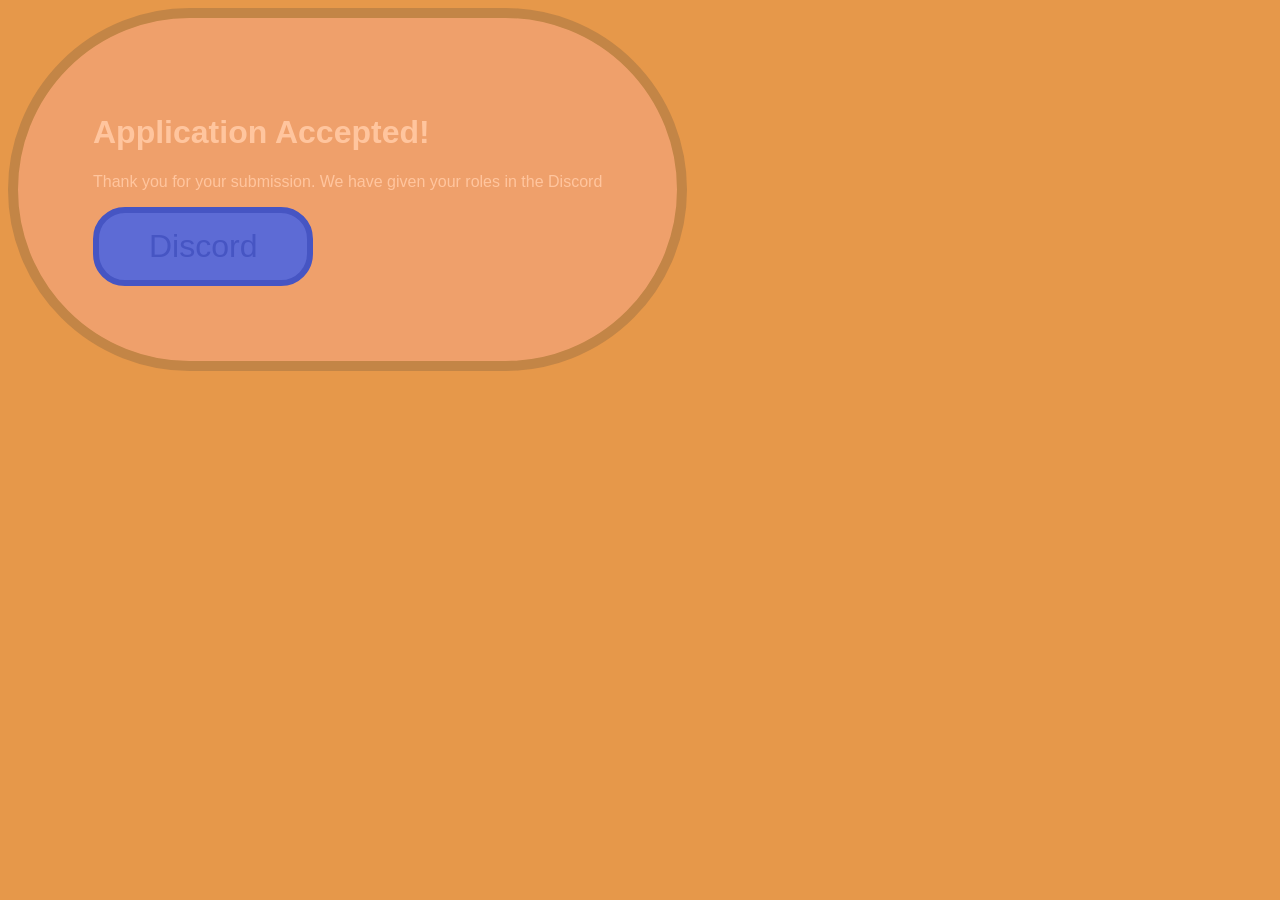
==== accepted/index.html @ d69aee68 "Create index.html" ====
<!DOCTYPE html>
<html>
<head>
	<title>Accepted</title>
	<style>
		button {
			color: #4655c3;
			background-color: #5d6bd5;
			font-size: 32px;
			border: 6px solid #4655c3;
			border-radius: 32px;
			padding: 15px 50px;
			cursor: pointer
			
		
		}
		button:hover {
			color: #5d6bd5;
			background-color: #6b7bef;
		}
	</style>
	<style>
		.divemail {
			align-items: center;
			background-color: #efa06b;
			border: 10px solid #c38546;
			border-radius: 500px;
			padding: 75px;
			position: fixed;
			color: #ffc59e;
			font-family: 'Trebuchet MS', 'Lucida Sans Unicode', 'Lucida Grande', 'Lucida Sans', Arial, sans-serif
		}
	</style>
</head>
<body style="background-color: #e6984a;">
	<div class="divemail">

		<h1>Application Accepted!</h1>
        <p>Thank you for your submission. We have given your roles in the Discord</p>
        <a href="https://discord.com/channels/916127258702397501/1322268215514103879">
		<button type="button" name="close" style="font-family: 'Trebuchet MS', 'Lucida Sans Unicode', 'Lucida Grande', 'Lucida Sans', Arial, sans-serif;">Discord</button>
	</a>
    </div>
	</body>
</html>
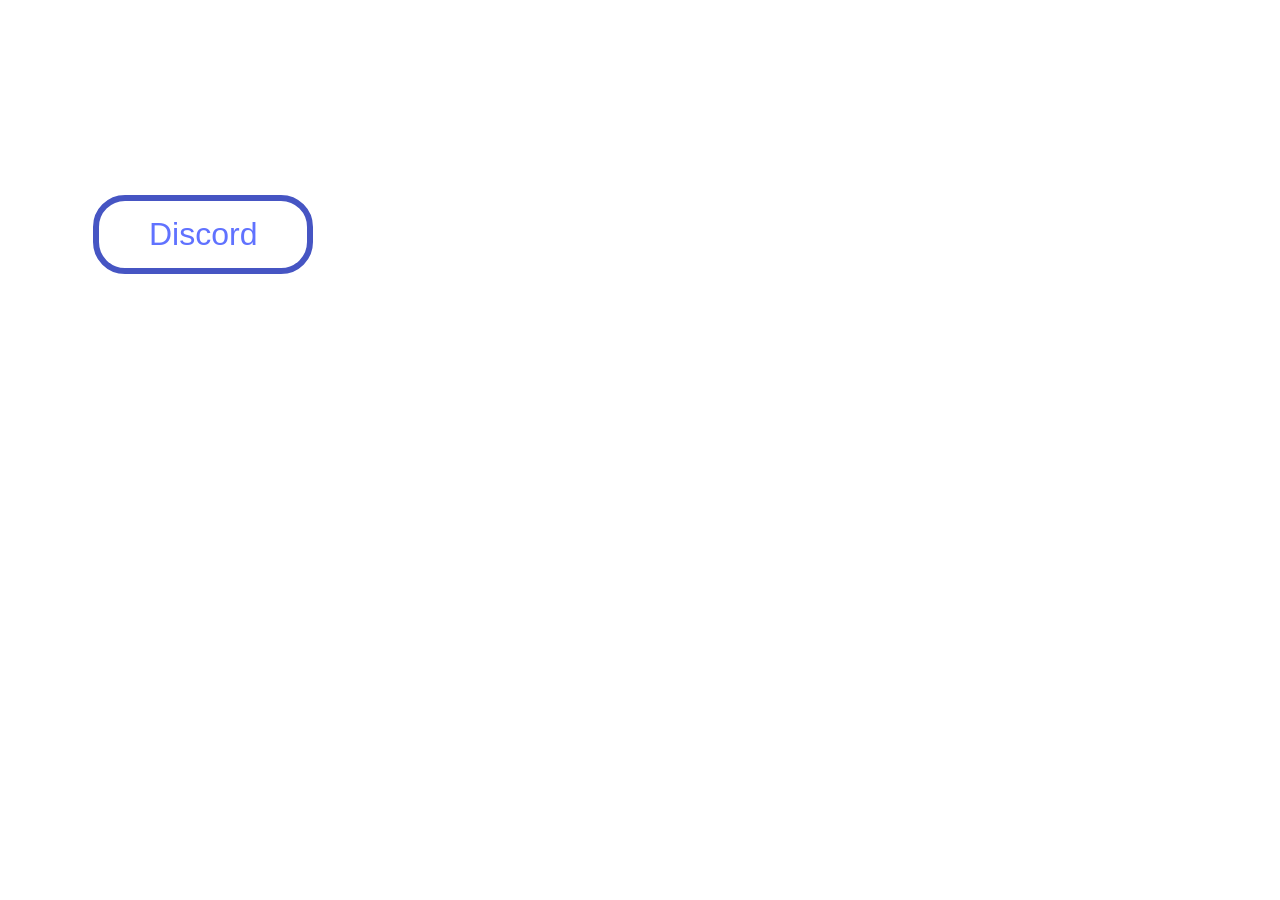
==== commit 19323e2a: "Update index.html with more polish" ====
--- a/accepted/index.html
+++ b/accepted/index.html
@@ -4,8 +4,8 @@
 	<title>Accepted</title>
 	<style>
 		button {
-			color: #4655c3;
-			background-color: #5d6bd5;
+			color: #6072ff;
+			background-color: #5d6bd500;
 			font-size: 32px;
 			border: 6px solid #4655c3;
 			border-radius: 32px;
@@ -16,30 +16,32 @@
 		}
 		button:hover {
 			color: #5d6bd5;
-			background-color: #6b7bef;
+			background-color: #6b7aef15;
 		}
 	</style>
 	<style>
 		.divemail {
 			align-items: center;
-			background-color: #efa06b;
-			border: 10px solid #c38546;
-			border-radius: 500px;
+			background-color: #c3854600;
+			border: 10px solid #c3854600;
+			border-radius: 0px;
 			padding: 75px;
 			position: fixed;
-			color: #ffc59e;
+			color: #ffffff;
 			font-family: 'Trebuchet MS', 'Lucida Sans Unicode', 'Lucida Grande', 'Lucida Sans', Arial, sans-serif
 		}
 	</style>
 </head>
-<body style="background-color: #e6984a;">
-	<div class="divemail">
-
+<body 
+style="background-image: url('https://github.com/LuminescentNetwork/LuminescentNetwork.github.io/blob/main/Web%20img.JPG?raw=true');">
+	<section float="center">
+		<div class="divemail">
 		<h1>Application Accepted!</h1>
         <p>Thank you for your submission. We have given your roles in the Discord</p>
-        <a href="https://discord.com/channels/916127258702397501/1322268215514103879">
+<a href="https://discord.com/channels/916127258702397501/1322268215514103879">
 		<button type="button" name="close" style="font-family: 'Trebuchet MS', 'Lucida Sans Unicode', 'Lucida Grande', 'Lucida Sans', Arial, sans-serif;">Discord</button>
-	</a>
-    </div>
-	</body>
+	</section>	
+</a>
+    	</div>
+</body>
 </html>
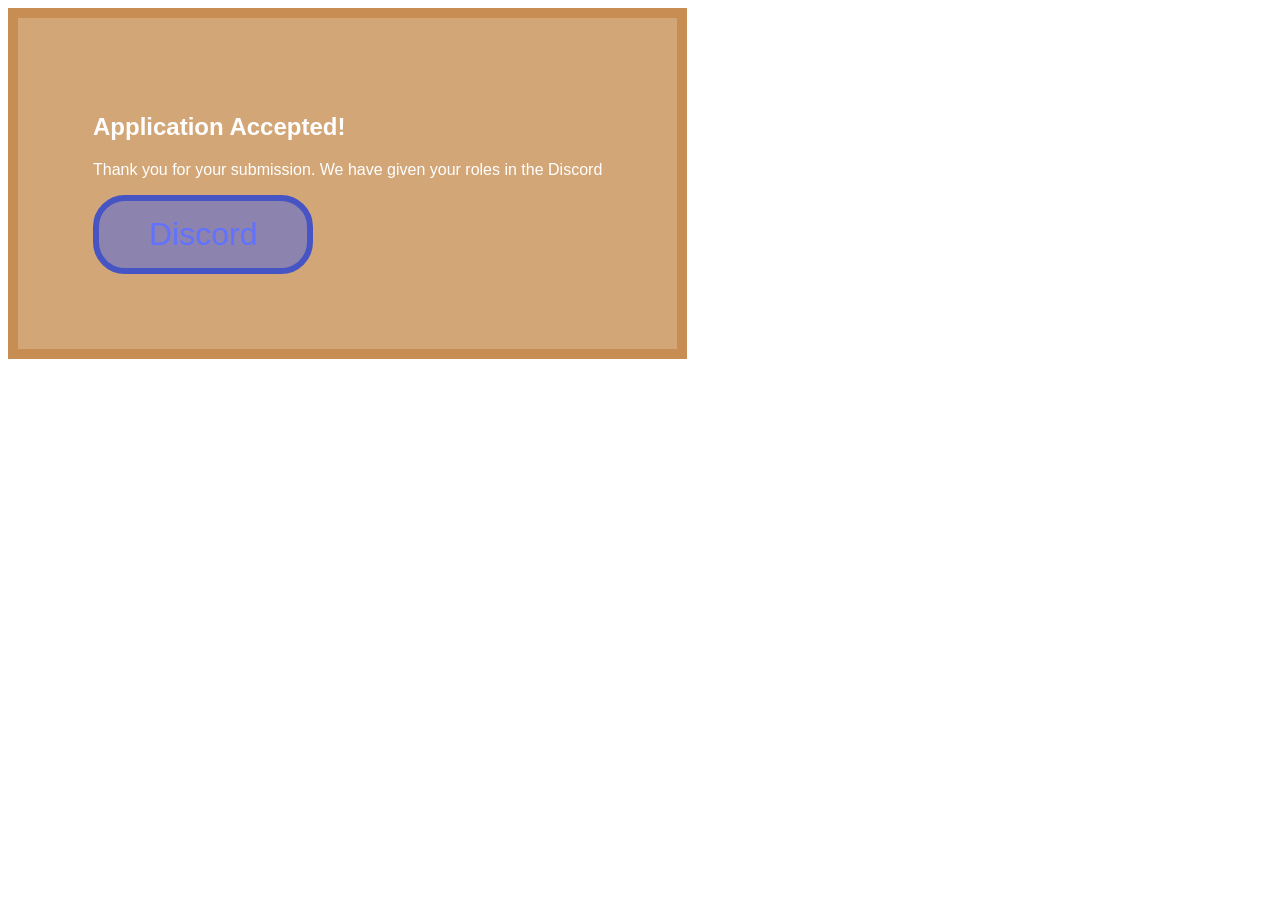
==== commit dc03a6f9: "Accept" ====
--- a/accepted/index.html
+++ b/accepted/index.html
@@ -1,11 +1,13 @@
 <!DOCTYPE html>
 <html>
 <head>
+	<link rel="icon" href="favicon.png" type="image/png">
 	<title>Accepted</title>
 	<style>
 		button {
 			color: #6072ff;
-			background-color: #5d6bd500;
+			background-color: #5d6bd597;
+			backdrop-filter: blur;
 			font-size: 32px;
 			border: 6px solid #4655c3;
 			border-radius: 32px;
@@ -22,8 +24,9 @@
 	<style>
 		.divemail {
 			align-items: center;
-			background-color: #c3854600;
-			border: 10px solid #c3854600;
+			background-color: #c38546b9;
+			border: 10px solid #c38546bf;
+			backdrop-filter: blur;
 			border-radius: 0px;
 			padding: 75px;
 			position: fixed;
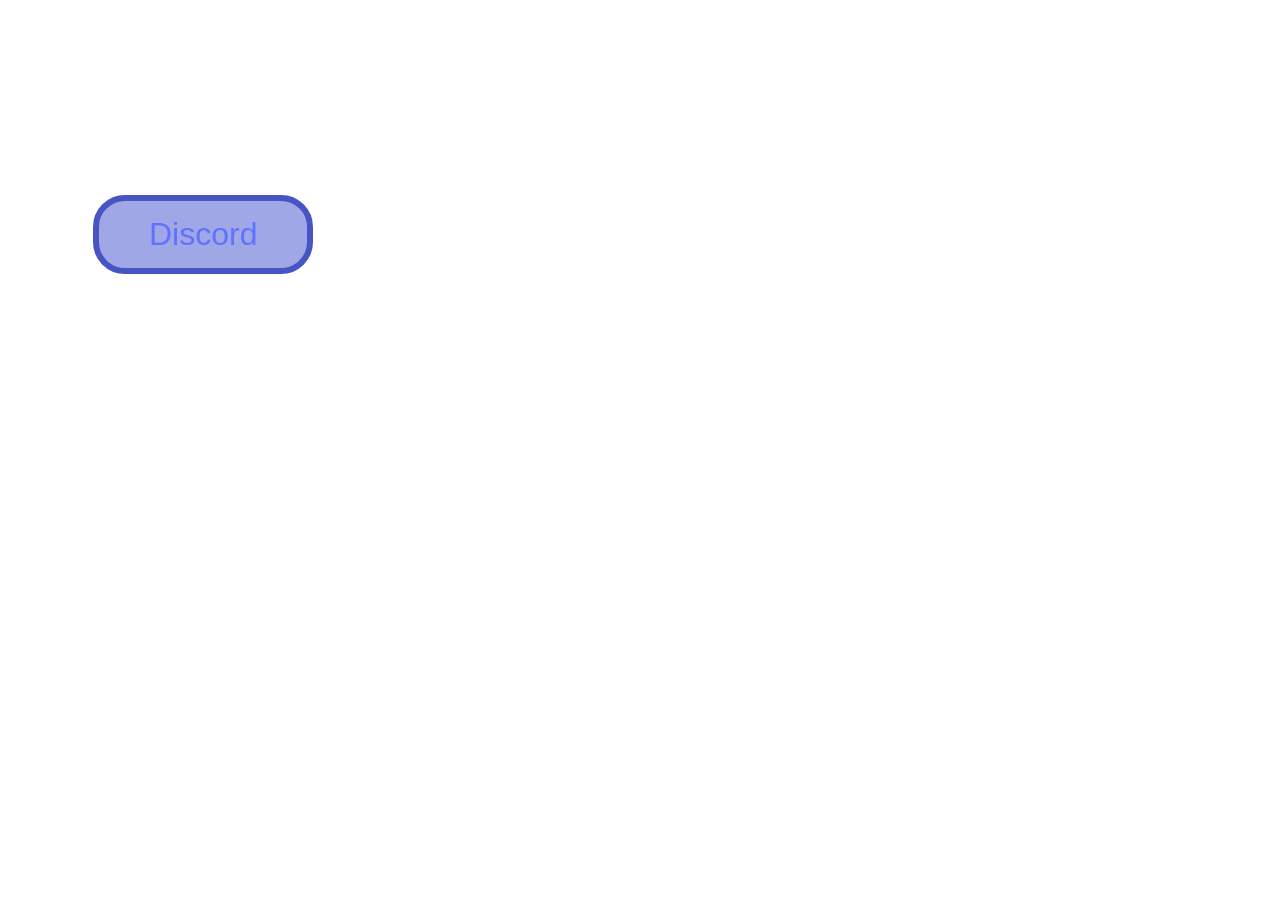
==== commit c4f8113d: "More Updates" ====
--- a/accepted/index.html
+++ b/accepted/index.html
@@ -7,7 +7,7 @@
 		button {
 			color: #6072ff;
 			background-color: #5d6bd597;
-			backdrop-filter: blur;
+			backdrop-filter: blur (100%);
 			font-size: 32px;
 			border: 6px solid #4655c3;
 			border-radius: 32px;
@@ -24,9 +24,9 @@
 	<style>
 		.divemail {
 			align-items: center;
-			background-color: #c38546b9;
-			border: 10px solid #c38546bf;
-			backdrop-filter: blur;
+			background-color: #c3854600;
+			border: 10px solid #c3854600;
+			backdrop-filter: blur (100%);
 			border-radius: 0px;
 			padding: 75px;
 			position: fixed;
